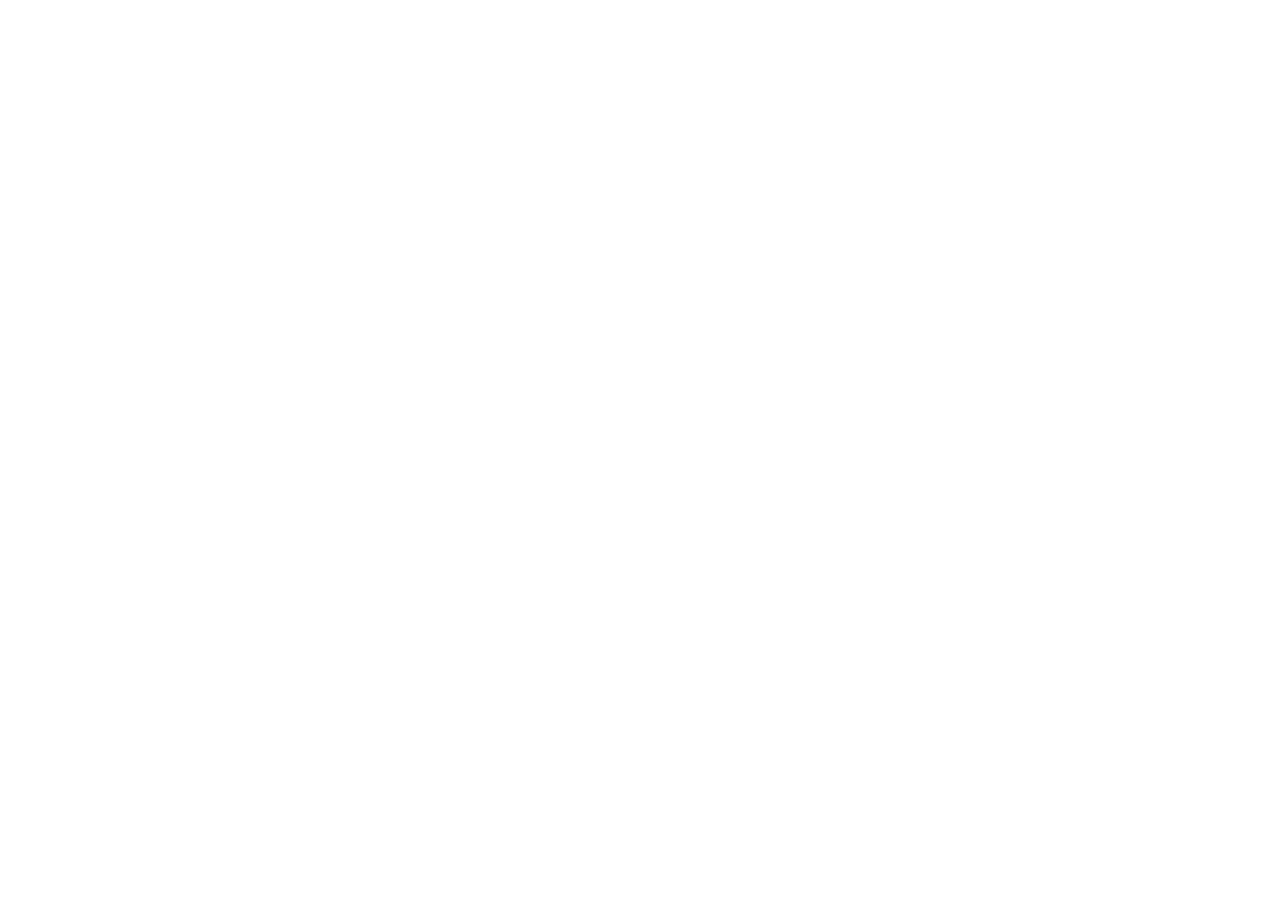
==== index.html @ 2cd38d14 "inicial commit" ====
<!DOCTYPE html>
<html lang="en">
<head>
  <meta charset="UTF-8">
  <meta http-equiv="X-UA-Compatible" content="IE=edge">
  <meta name="viewport" content="width=device-width, initial-scale=1.0">
  <link rel="stylesheet" href="style.css">
  <title>Document</title>
</head>
<body>
</body>
</html>
---- style.css ----
h1{
color: blueviolet;
}
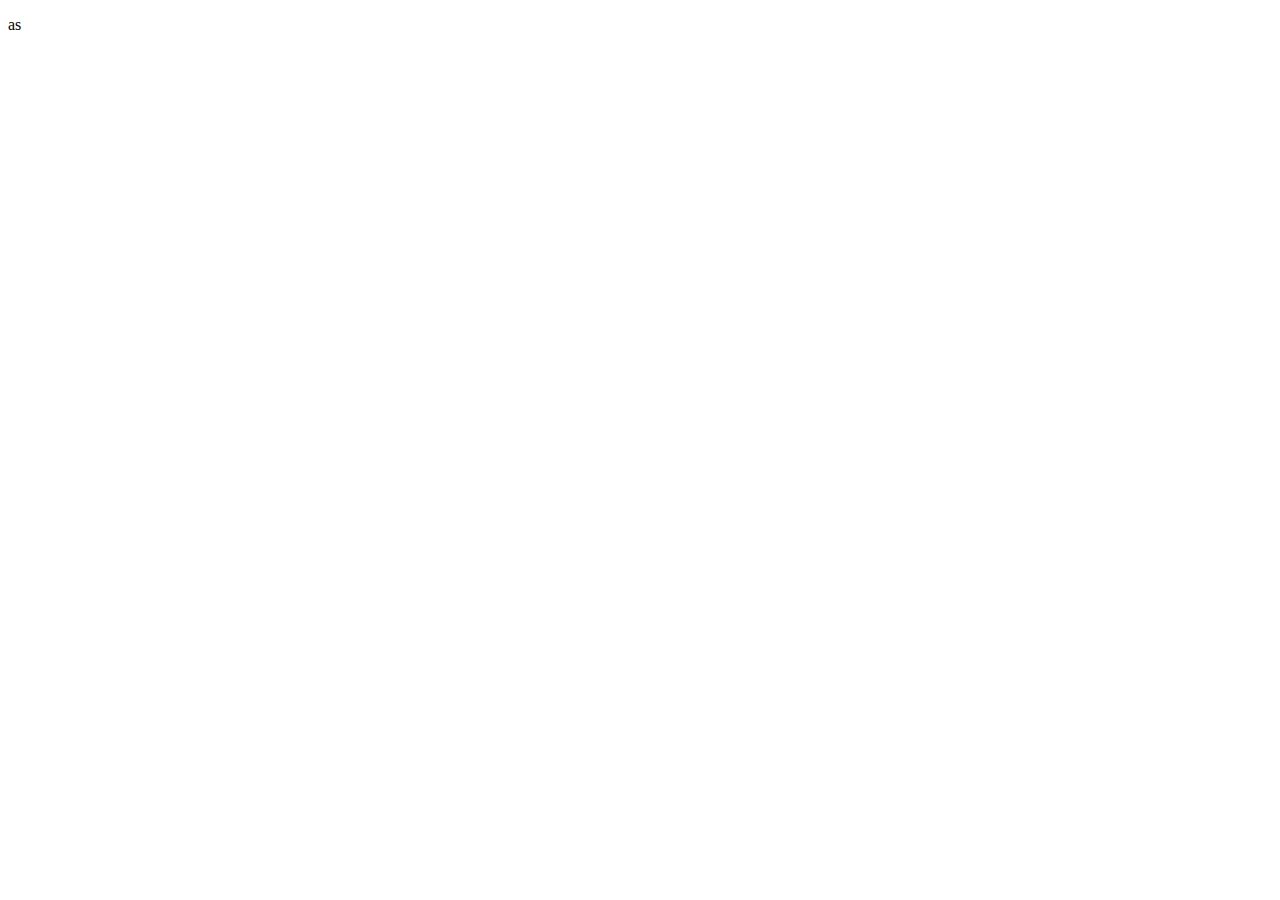
==== commit 393cec6e: "teste commit" ====
--- a/index.html
+++ b/index.html
@@ -8,5 +8,6 @@
   <title>Document</title>
 </head>
 <body>
+  <p>as</p>
 </body>
 </html>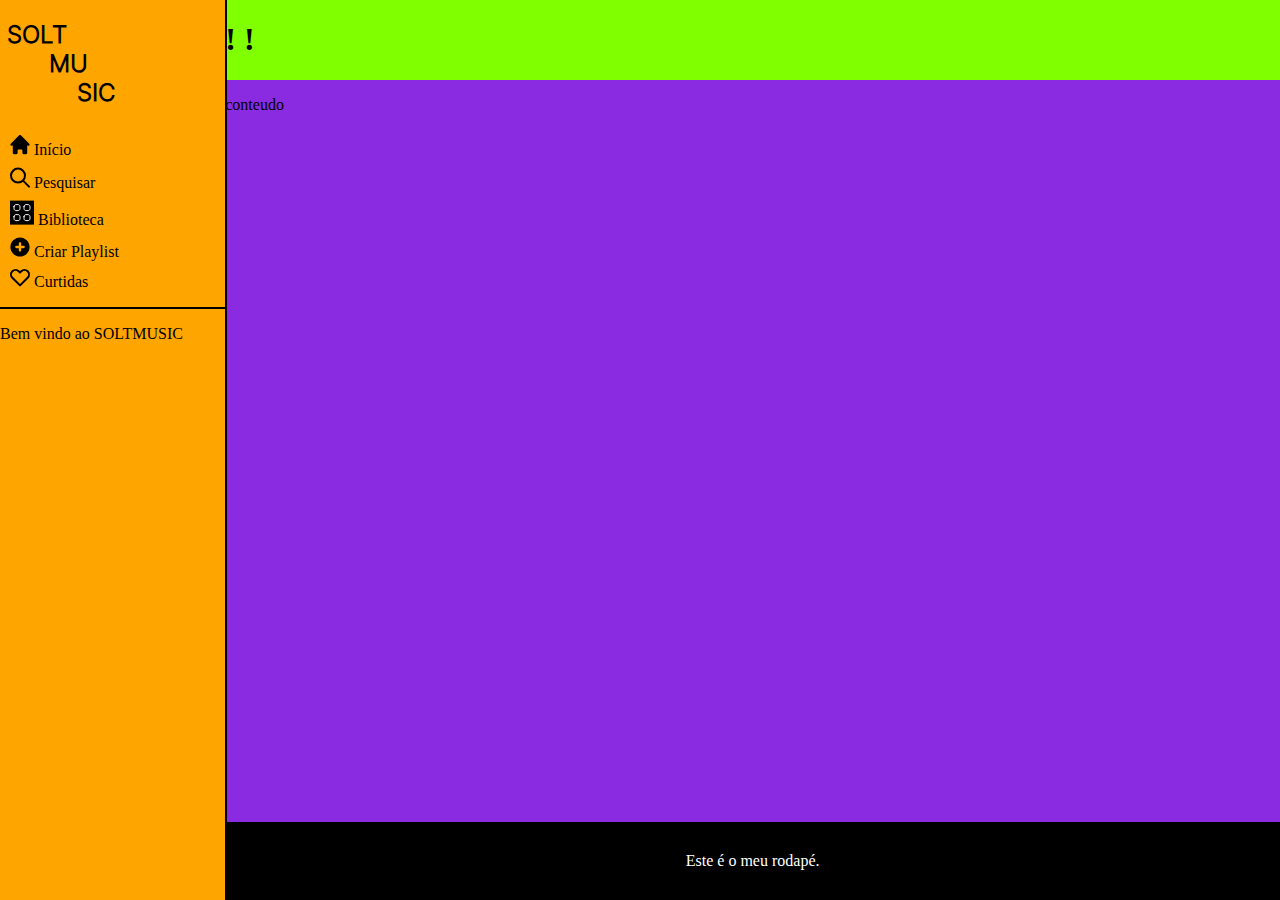
==== commit 7ddab07a: "settings side bar" ====
--- a/index.html
+++ b/index.html
@@ -8,6 +8,69 @@
   <title>Document</title>
 </head>
 <body>
-  <p>as</p>
+
+  <header id="separator">
+    <div class="trowandawe">
+
+      <h1> ! ! </h1>
+    
+    </div>
+  </header>
+
+  <div class="conteudo">
+    <p>conteudo</p>
+  </div>
+
+  <div class="barra-lateral">
+    <h2 class="nameapp">SOLT<br>&nbsp&nbsp;&nbsp;&nbsp;&nbsp;&nbsp;MU<br>&nbsp&nbsp;&nbsp;&nbsp;&nbsp;&nbsp;&nbsp;&nbsp;&nbsp;&nbsp;SIC</h2>
+    
+    <ul class="listabarra">
+      <li><svg width="20" height="20" viewBox="0 0 20 20" fill="none" xmlns="http://www.w3.org/2000/svg">
+        <path d="M10.8484 0.36966C10.3798 -0.0989688 9.62 -0.0989688 9.15137 0.36966L0.751374 8.76966C0.282745 9.23829 0.282745 9.99809 0.751374 10.4667C1.22 10.9353 1.9798 10.9353 2.44843 10.4667L2.7999 10.1152V18.0182C2.7999 18.6809 3.33716 19.2182 3.9999 19.2182H6.3999C7.06264 19.2182 7.5999 18.6809 7.5999 18.0182V15.6182C7.5999 14.9554 8.13716 14.4182 8.7999 14.4182H11.1999C11.8626 14.4182 12.3999 14.9554 12.3999 15.6182V18.0182C12.3999 18.6809 12.9372 19.2182 13.5999 19.2182H15.9999C16.6626 19.2182 17.1999 18.6809 17.1999 18.0182V10.1152L17.5514 10.4667C18.02 10.9353 18.7798 10.9353 19.2484 10.4667C19.7171 9.99809 19.7171 9.23829 19.2484 8.76966L10.8484 0.36966Z" fill="black"/>
+        </svg>
+      Início</li>
+
+      <li><svg width="20" height="21" viewBox="0 0 20 21" fill="none" xmlns="http://www.w3.org/2000/svg">
+        <path d="M19 19.6182L13 13.6182M15 8.61819C15 12.4842 11.866 15.6182 8 15.6182C4.13401 15.6182 1 12.4842 1 8.61819C1 4.7522 4.13401 1.61819 8 1.61819C11.866 1.61819 15 4.7522 15 8.61819Z" stroke="black" stroke-width="2" stroke-linecap="round" stroke-linejoin="round"/>
+        </svg>
+        Pesquisar</li>
+        
+      <li><svg width="24" height="25" viewBox="0 0 24 25" fill="none" xmlns="http://www.w3.org/2000/svg">
+        <rect width="24" height="24" transform="translate(0 0.618195)" fill="black"/>
+        <path d="M4 6.61819C4 5.51363 4.89543 4.61819 6 4.61819H8C9.10457 4.61819 10 5.51363 10 6.61819V8.61819C10 9.72276 9.10457 10.6182 8 10.6182H6C4.89543 10.6182 4 9.72276 4 8.61819V6.61819Z" stroke="#F5F3F3" stroke-linecap="round" stroke-linejoin="round"/>
+        <path d="M14 6.61819C14 5.51363 14.8954 4.61819 16 4.61819H18C19.1046 4.61819 20 5.51363 20 6.61819V8.61819C20 9.72276 19.1046 10.6182 18 10.6182H16C14.8954 10.6182 14 9.72276 14 8.61819V6.61819Z" stroke="#F5F3F3" stroke-linecap="round" stroke-linejoin="round"/>
+        <path d="M4 16.6182C4 15.5136 4.89543 14.6182 6 14.6182H8C9.10457 14.6182 10 15.5136 10 16.6182V18.6182C10 19.7228 9.10457 20.6182 8 20.6182H6C4.89543 20.6182 4 19.7228 4 18.6182V16.6182Z" stroke="#F5F3F3" stroke-linecap="round" stroke-linejoin="round"/>
+        <path d="M14 16.6182C14 15.5136 14.8954 14.6182 16 14.6182H18C19.1046 14.6182 20 15.5136 20 16.6182V18.6182C20 19.7228 19.1046 20.6182 18 20.6182H16C14.8954 20.6182 14 19.7228 14 18.6182V16.6182Z" stroke="#F5F3F3" stroke-linecap="round" stroke-linejoin="round"/>
+        </svg>        
+        Biblioteca</li>
+      <li><svg width="20" height="20" viewBox="0 0 20 20" fill="none" xmlns="http://www.w3.org/2000/svg">
+        <path fill-rule="evenodd" clip-rule="evenodd" d="M9.9999 19.6C15.3018 19.6 19.5999 15.3019 19.5999 9.99999C19.5999 4.69806 15.3018 0.399994 9.9999 0.399994C4.69797 0.399994 0.399902 4.69806 0.399902 9.99999C0.399902 15.3019 4.69797 19.6 9.9999 19.6ZM11.1999 6.39999C11.1999 5.73725 10.6626 5.19999 9.9999 5.19999C9.33715 5.19999 8.7999 5.73725 8.7999 6.39999V8.79999H6.3999C5.73716 8.79999 5.1999 9.33725 5.1999 9.99999C5.1999 10.6627 5.73716 11.2 6.3999 11.2H8.7999V13.6C8.7999 14.2627 9.33715 14.8 9.9999 14.8C10.6626 14.8 11.1999 14.2627 11.1999 13.6V11.2H13.5999C14.2626 11.2 14.7999 10.6627 14.7999 9.99999C14.7999 9.33725 14.2626 8.79999 13.5999 8.79999H11.1999V6.39999Z" fill="black"/>
+        </svg>        
+        Criar Playlist</li>
+      <li><svg width="20" height="18" viewBox="0 0 20 18" fill="none" xmlns="http://www.w3.org/2000/svg">
+        <path d="M2.31802 2.31802C0.56066 4.07538 0.56066 6.92462 2.31802 8.68198L10.0001 16.364L17.682 8.68198C19.4393 6.92462 19.4393 4.07538 17.682 2.31802C15.9246 0.56066 13.0754 0.56066 11.318 2.31802L10.0001 3.63609L8.68198 2.31802C6.92462 0.56066 4.07538 0.56066 2.31802 2.31802Z" stroke="black" stroke-width="2" stroke-linecap="round" stroke-linejoin="round"/>
+        </svg>        
+        Curtidas</li>
+    </ul>
+
+    <hr color="black">
+
+    <p>Bem vindo ao SOLTMUSIC</p> 
+    
+    <div class="instapp">      
+      <a href="">
+        <svg width="18" height="19" viewBox="0 0 18 19" fill="none" xmlns="http://www.w3.org/2000/svg">
+          <path d="M1 13.2665L1 14.2665C1 15.9234 2.34315 17.2665 4 17.2665L14 17.2665C15.6569 17.2665 17 15.9234 17 14.2665L17 13.2665M13 9.26651L9 13.2665M9 13.2665L5 9.26651M9 13.2665L9 1.26651" stroke="black" stroke-width="2" stroke-linecap="round" stroke-linejoin="round"/>
+        </svg>  
+        Instalar Apps
+      </a>
+    </div>
+
+  </div>
+
+  <div class="rodape">
+    <p>Este é o meu rodapé.</p>
+  </div>
+
 </body>
 </html>--- a/style.css
+++ b/style.css
@@ -1,3 +1,69 @@
-h1{
-color: blueviolet;
-}+@font-face {
+  font-family: 'Inter';
+  src: url('./Inter/static/Inter-Light.ttf'),
+  url('./Inter/static/Inter-Bold.ttf');
+}
+
+body {
+  margin: 0;
+  padding: 0;
+  display: flex;
+  flex-direction: column;
+  min-height: 100vh;
+}
+header{
+  background-color: chartreuse;
+  margin-left: 17.6%;
+}
+
+.barra-lateral svg{
+  margin-top: 8px;
+}
+.barra-lateral {
+  background-color: orange;
+  width: 17.6%;
+  height: 100%;
+  position: fixed;
+  border-right: 0.06cm solid black;
+}
+
+
+.conteudo {
+  margin-left: 17.6%;
+  flex:auto;
+  background-color: blueviolet;
+}
+
+.rodape {
+  background-color: black;
+  color: white;
+  padding: 1.1%;
+  text-align: center;
+  align-items: flex-end;
+  margin-left: 17.6%;
+}
+
+.nameapp{
+  color: black;
+  font-family: 'Inter', sans-serif;
+  margin-left: 7px;
+}
+
+.listabarra{
+    list-style: none;
+    padding-left: 10px;
+}
+
+.instapp{
+  display: flex;
+  align-items: end;
+}
+
+.instapp svg{
+  margin-left: 5px;
+  margin-right: 10px;
+}
+
+.barra-lateral .instapp{
+  margin-top: 15cm;
+}
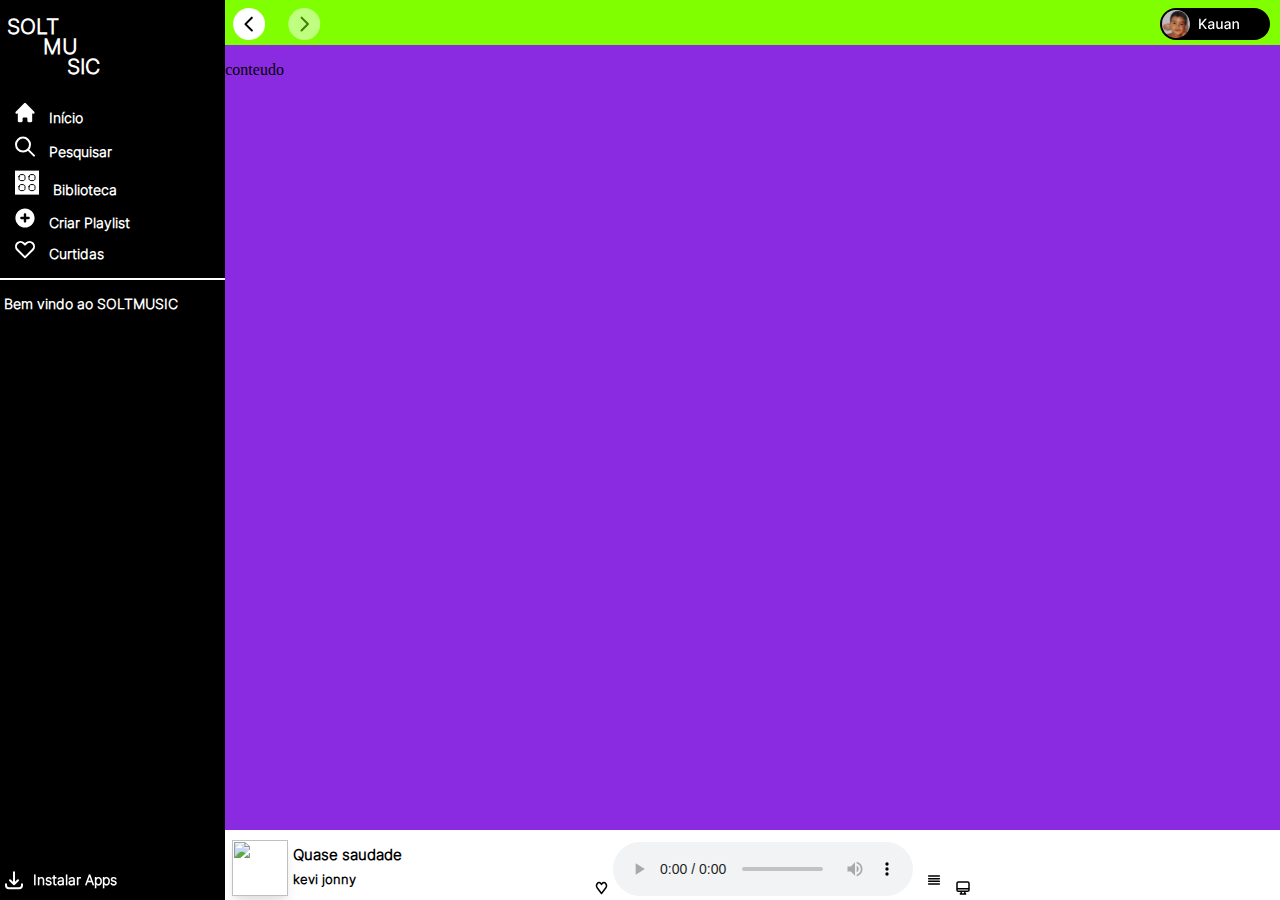
==== commit 3515ff68: "footer 0.1" ====
--- a/index.html
+++ b/index.html
@@ -1,76 +1,124 @@
 <!DOCTYPE html>
-<html lang="en">
+<html lang="pt-br">
 <head>
   <meta charset="UTF-8">
   <meta http-equiv="X-UA-Compatible" content="IE=edge">
   <meta name="viewport" content="width=device-width, initial-scale=1.0">
   <link rel="stylesheet" href="style.css">
-  <title>Document</title>
+  <title>SOLTMUSIC</title>
 </head>
 <body>
 
-  <header id="separator">
+  <header id="cabecalho">
+
     <div class="trowandawe">
 
-      <h1> ! ! </h1>
-    
+      <svg width="33" height="33" viewBox="0 0 33 33" fill="none" xmlns="http://www.w3.org/2000/svg">
+        <rect x="32.22" y="31.9992" width="32" height="32" rx="16" transform="rotate(179.605 32.22 31.9992)" fill="white"/>
+        <path d="M18.9041 22.5075L12.4433 16.1353L18.8156 9.6745" stroke="black" stroke-width="2" stroke-linecap="round" stroke-linejoin="round"/>
+        </svg>
+
+      <svg width="33" height="33" viewBox="0 0 33 33" fill="none" xmlns="http://www.w3.org/2000/svg">
+          <g opacity="0.5">
+          <rect x="32.2198" y="32.1074" width="32" height="32" rx="16" transform="rotate(-179.807 32.2198 32.1074)" fill="white"/>
+          <path d="M13.5453 9.6278L19.9404 16.066L13.5022 22.4611" stroke="black" stroke-width="2" stroke-linecap="round" stroke-linejoin="round"/>
+          </g>
+        </svg> 
+        <svg  class="perfil" width="110" height="32" viewBox="0 0 110 32" fill="none" xmlns="http://www.w3.org/2000/svg" xmlns:xlink="http://www.w3.org/1999/xlink">
+          <rect width="110" height="32" rx="16" fill="black"/>
+          <rect x="2" y="2" width="28" height="28" rx="14" fill="url(#pattern0)"/>
+          <path d="M39.1186 21V10.8182H40.6548V15.6804H40.7791L45.0497 10.8182H46.9837L42.8771 15.402L46.9986 21H45.1491L41.858 16.451L40.6548 17.8331V21H39.1186ZM50.5185 21.169C50.0346 21.169 49.5971 21.0795 49.206 20.9006C48.8149 20.7183 48.505 20.4548 48.2763 20.1101C48.0509 19.7654 47.9382 19.3428 47.9382 18.8423C47.9382 18.4115 48.0211 18.0568 48.1868 17.7784C48.3525 17.5 48.5762 17.2796 48.858 17.1172C49.1397 16.9548 49.4545 16.8321 49.8026 16.7493C50.1506 16.6664 50.5052 16.6035 50.8665 16.5604C51.3239 16.5073 51.6951 16.4643 51.9801 16.4311C52.2652 16.3946 52.4723 16.3366 52.6016 16.2571C52.7308 16.1776 52.7955 16.0483 52.7955 15.8693V15.8345C52.7955 15.4003 52.6728 15.0639 52.4276 14.8253C52.1856 14.5866 51.8243 14.4673 51.3438 14.4673C50.8433 14.4673 50.4489 14.5784 50.1605 14.8004C49.8755 15.0192 49.6783 15.2628 49.5689 15.5312L48.1719 15.2131C48.3376 14.7491 48.5795 14.3745 48.8977 14.0895C49.2192 13.8011 49.5888 13.5923 50.0064 13.4631C50.424 13.3305 50.8632 13.2642 51.3239 13.2642C51.6288 13.2642 51.9519 13.3007 52.2933 13.3736C52.638 13.4432 52.9595 13.5724 53.2578 13.7614C53.5594 13.9503 53.8063 14.2204 53.9986 14.5717C54.1908 14.9197 54.2869 15.3722 54.2869 15.929V21H52.8352V19.956H52.7756C52.6795 20.1482 52.5353 20.3371 52.343 20.5227C52.1508 20.7083 51.9039 20.8625 51.6023 20.9851C51.3007 21.1077 50.9394 21.169 50.5185 21.169ZM50.8416 19.9759C51.2526 19.9759 51.6039 19.8946 51.8956 19.7322C52.1906 19.5698 52.4143 19.3577 52.5668 19.0959C52.7225 18.8307 52.8004 18.5473 52.8004 18.2457V17.2614C52.7474 17.3144 52.6446 17.3641 52.4922 17.4105C52.343 17.4536 52.1723 17.4917 51.9801 17.5249C51.7879 17.5547 51.6006 17.5829 51.4183 17.6094C51.236 17.6326 51.0836 17.6525 50.9609 17.669C50.6726 17.7055 50.4091 17.7668 50.1705 17.853C49.9351 17.9392 49.7462 18.0634 49.6037 18.2259C49.4645 18.3849 49.3949 18.5971 49.3949 18.8622C49.3949 19.2301 49.5308 19.5085 49.8026 19.6974C50.0743 19.883 50.4207 19.9759 50.8416 19.9759ZM61.1042 17.8331V13.3636H62.5957V21H61.1341V19.6776H61.0545C60.8788 20.0852 60.5971 20.425 60.2093 20.6967C59.8249 20.9652 59.3459 21.0994 58.7725 21.0994C58.282 21.0994 57.8478 20.9917 57.47 20.7763C57.0955 20.5575 56.8005 20.2344 56.585 19.8068C56.3729 19.3793 56.2669 18.8506 56.2669 18.2209V13.3636H57.7534V18.0419C57.7534 18.5623 57.8975 18.9766 58.1859 19.2848C58.4743 19.593 58.8488 19.7472 59.3095 19.7472C59.5879 19.7472 59.8646 19.6776 60.1397 19.5384C60.4181 19.3991 60.6485 19.1887 60.8308 18.907C61.0164 18.6252 61.1075 18.2673 61.1042 17.8331ZM66.8153 21.169C66.3314 21.169 65.8939 21.0795 65.5028 20.9006C65.1117 20.7183 64.8018 20.4548 64.5732 20.1101C64.3478 19.7654 64.2351 19.3428 64.2351 18.8423C64.2351 18.4115 64.3179 18.0568 64.4837 17.7784C64.6494 17.5 64.8731 17.2796 65.1548 17.1172C65.4366 16.9548 65.7514 16.8321 66.0994 16.7493C66.4474 16.6664 66.8021 16.6035 67.1634 16.5604C67.6207 16.5073 67.992 16.4643 68.277 16.4311C68.562 16.3946 68.7692 16.3366 68.8984 16.2571C69.0277 16.1776 69.0923 16.0483 69.0923 15.8693V15.8345C69.0923 15.4003 68.9697 15.0639 68.7244 14.8253C68.4825 14.5866 68.1212 14.4673 67.6406 14.4673C67.1402 14.4673 66.7457 14.5784 66.4574 14.8004C66.1723 15.0192 65.9751 15.2628 65.8658 15.5312L64.4688 15.2131C64.6345 14.7491 64.8764 14.3745 65.1946 14.0895C65.5161 13.8011 65.8857 13.5923 66.3033 13.4631C66.7209 13.3305 67.16 13.2642 67.6207 13.2642C67.9257 13.2642 68.2488 13.3007 68.5902 13.3736C68.9349 13.4432 69.2564 13.5724 69.5547 13.7614C69.8563 13.9503 70.1032 14.2204 70.2955 14.5717C70.4877 14.9197 70.5838 15.3722 70.5838 15.929V21H69.1321V19.956H69.0724C68.9763 20.1482 68.8321 20.3371 68.6399 20.5227C68.4477 20.7083 68.2008 20.8625 67.8991 20.9851C67.5975 21.1077 67.2363 21.169 66.8153 21.169ZM67.1385 19.9759C67.5495 19.9759 67.9008 19.8946 68.1925 19.7322C68.4875 19.5698 68.7112 19.3577 68.8636 19.0959C69.0194 18.8307 69.0973 18.5473 69.0973 18.2457V17.2614C69.0443 17.3144 68.9415 17.3641 68.7891 17.4105C68.6399 17.4536 68.4692 17.4917 68.277 17.5249C68.0848 17.5547 67.8975 17.5829 67.7152 17.6094C67.5329 17.6326 67.3804 17.6525 67.2578 17.669C66.9695 17.7055 66.706 17.7668 66.4673 17.853C66.232 17.9392 66.0431 18.0634 65.9006 18.2259C65.7614 18.3849 65.6918 18.5971 65.6918 18.8622C65.6918 19.2301 65.8277 19.5085 66.0994 19.6974C66.3712 19.883 66.7176 19.9759 67.1385 19.9759ZM74.0502 16.4659V21H72.5637V13.3636H73.9906V14.6065H74.085C74.2607 14.2022 74.5358 13.8774 74.9103 13.6321C75.2882 13.3868 75.7638 13.2642 76.3372 13.2642C76.8575 13.2642 77.3133 13.3736 77.7044 13.5923C78.0955 13.8078 78.3987 14.1293 78.6142 14.5568C78.8296 14.9844 78.9373 15.513 78.9373 16.1428V21H77.4508V16.3217C77.4508 15.7682 77.3066 15.3357 77.0183 15.0241C76.7299 14.7093 76.3339 14.5518 75.8301 14.5518C75.4854 14.5518 75.1788 14.6264 74.9103 14.7756C74.6452 14.9247 74.4347 15.1435 74.2789 15.4318C74.1265 15.7169 74.0502 16.0616 74.0502 16.4659Z" fill="white"/>
+          <path fill-rule="evenodd" clip-rule="evenodd" d="M92.2343 13.8343C92.5467 13.5219 93.0533 13.5219 93.3657 13.8343L96 16.4686L98.6343 13.8343C98.9467 13.5219 99.4533 13.5219 99.7657 13.8343C100.078 14.1467 100.078 14.6533 99.7657 14.9657L96.5657 18.1657C96.2533 18.4781 95.7467 18.4781 95.4343 18.1657L92.2343 14.9657C91.9219 14.6533 91.9219 14.1467 92.2343 13.8343Z" fill="black"/>
+          <defs>
+          <pattern id="pattern0" patternContentUnits="objectBoundingBox" width="1" height="1">
+          <use xlink:href="#image0_1335_605" transform="scale(0.00416667)"/>
+          </pattern>
+          <image id="image0_1335_605" width="240" height="240" xlink:href="[data-uri]"/>
+          </defs>
+          </svg>  
+                 
     </div>
+
   </header>
 
   <div class="conteudo">
     <p>conteudo</p>
   </div>
 
+
   <div class="barra-lateral">
-    <h2 class="nameapp">SOLT<br>&nbsp&nbsp;&nbsp;&nbsp;&nbsp;&nbsp;MU<br>&nbsp&nbsp;&nbsp;&nbsp;&nbsp;&nbsp;&nbsp;&nbsp;&nbsp;&nbsp;SIC</h2>
+    <h2 class="nameapp">SOLT<br>&nbsp;&nbsp;&nbsp;&nbsp;&nbsp;&nbsp;MU<br>&nbsp&nbsp;&nbsp;&nbsp;&nbsp;&nbsp;&nbsp;&nbsp;&nbsp;&nbsp;SIC</h2>
     
     <ul class="listabarra">
       <li><svg width="20" height="20" viewBox="0 0 20 20" fill="none" xmlns="http://www.w3.org/2000/svg">
-        <path d="M10.8484 0.36966C10.3798 -0.0989688 9.62 -0.0989688 9.15137 0.36966L0.751374 8.76966C0.282745 9.23829 0.282745 9.99809 0.751374 10.4667C1.22 10.9353 1.9798 10.9353 2.44843 10.4667L2.7999 10.1152V18.0182C2.7999 18.6809 3.33716 19.2182 3.9999 19.2182H6.3999C7.06264 19.2182 7.5999 18.6809 7.5999 18.0182V15.6182C7.5999 14.9554 8.13716 14.4182 8.7999 14.4182H11.1999C11.8626 14.4182 12.3999 14.9554 12.3999 15.6182V18.0182C12.3999 18.6809 12.9372 19.2182 13.5999 19.2182H15.9999C16.6626 19.2182 17.1999 18.6809 17.1999 18.0182V10.1152L17.5514 10.4667C18.02 10.9353 18.7798 10.9353 19.2484 10.4667C19.7171 9.99809 19.7171 9.23829 19.2484 8.76966L10.8484 0.36966Z" fill="black"/>
+        <path d="M10.8484 0.36966C10.3798 -0.0989688 9.62 -0.0989688 9.15137 0.36966L0.751374 8.76966C0.282745 9.23829 0.282745 9.99809 0.751374 10.4667C1.22 10.9353 1.9798 10.9353 2.44843 10.4667L2.7999 10.1152V18.0182C2.7999 18.6809 3.33716 19.2182 3.9999 19.2182H6.3999C7.06264 19.2182 7.5999 18.6809 7.5999 18.0182V15.6182C7.5999 14.9554 8.13716 14.4182 8.7999 14.4182H11.1999C11.8626 14.4182 12.3999 14.9554 12.3999 15.6182V18.0182C12.3999 18.6809 12.9372 19.2182 13.5999 19.2182H15.9999C16.6626 19.2182 17.1999 18.6809 17.1999 18.0182V10.1152L17.5514 10.4667C18.02 10.9353 18.7798 10.9353 19.2484 10.4667C19.7171 9.99809 19.7171 9.23829 19.2484 8.76966L10.8484 0.36966Z" fill="white"/>
         </svg>
       Início</li>
 
       <li><svg width="20" height="21" viewBox="0 0 20 21" fill="none" xmlns="http://www.w3.org/2000/svg">
-        <path d="M19 19.6182L13 13.6182M15 8.61819C15 12.4842 11.866 15.6182 8 15.6182C4.13401 15.6182 1 12.4842 1 8.61819C1 4.7522 4.13401 1.61819 8 1.61819C11.866 1.61819 15 4.7522 15 8.61819Z" stroke="black" stroke-width="2" stroke-linecap="round" stroke-linejoin="round"/>
+        <path d="M19 19.6182L13 13.6182M15 8.61819C15 12.4842 11.866 15.6182 8 15.6182C4.13401 15.6182 1 12.4842 1 8.61819C1 4.7522 4.13401 1.61819 8 1.61819C11.866 1.61819 15 4.7522 15 8.61819Z" stroke="white" stroke-width="2" stroke-linecap="round" stroke-linejoin="round"/>
         </svg>
         Pesquisar</li>
         
       <li><svg width="24" height="25" viewBox="0 0 24 25" fill="none" xmlns="http://www.w3.org/2000/svg">
-        <rect width="24" height="24" transform="translate(0 0.618195)" fill="black"/>
-        <path d="M4 6.61819C4 5.51363 4.89543 4.61819 6 4.61819H8C9.10457 4.61819 10 5.51363 10 6.61819V8.61819C10 9.72276 9.10457 10.6182 8 10.6182H6C4.89543 10.6182 4 9.72276 4 8.61819V6.61819Z" stroke="#F5F3F3" stroke-linecap="round" stroke-linejoin="round"/>
-        <path d="M14 6.61819C14 5.51363 14.8954 4.61819 16 4.61819H18C19.1046 4.61819 20 5.51363 20 6.61819V8.61819C20 9.72276 19.1046 10.6182 18 10.6182H16C14.8954 10.6182 14 9.72276 14 8.61819V6.61819Z" stroke="#F5F3F3" stroke-linecap="round" stroke-linejoin="round"/>
-        <path d="M4 16.6182C4 15.5136 4.89543 14.6182 6 14.6182H8C9.10457 14.6182 10 15.5136 10 16.6182V18.6182C10 19.7228 9.10457 20.6182 8 20.6182H6C4.89543 20.6182 4 19.7228 4 18.6182V16.6182Z" stroke="#F5F3F3" stroke-linecap="round" stroke-linejoin="round"/>
-        <path d="M14 16.6182C14 15.5136 14.8954 14.6182 16 14.6182H18C19.1046 14.6182 20 15.5136 20 16.6182V18.6182C20 19.7228 19.1046 20.6182 18 20.6182H16C14.8954 20.6182 14 19.7228 14 18.6182V16.6182Z" stroke="#F5F3F3" stroke-linecap="round" stroke-linejoin="round"/>
-        </svg>        
+        <rect width="24" height="24" transform="translate(0 0.618164)" fill="white"/>
+        <path d="M4 6.61816C4 5.51359 4.89543 4.61816 6 4.61816H8C9.10457 4.61816 10 5.51359 10 6.61816V8.61816C10 9.72273 9.10457 10.6182 8 10.6182H6C4.89543 10.6182 4 9.72273 4 8.61816V6.61816Z" stroke="#010101" stroke-linecap="round" stroke-linejoin="round"/>
+        <path d="M14 6.61816C14 5.51359 14.8954 4.61816 16 4.61816H18C19.1046 4.61816 20 5.51359 20 6.61816V8.61816C20 9.72273 19.1046 10.6182 18 10.6182H16C14.8954 10.6182 14 9.72273 14 8.61816V6.61816Z" stroke="#010101" stroke-linecap="round" stroke-linejoin="round"/>
+        <path d="M4 16.6182C4 15.5136 4.89543 14.6182 6 14.6182H8C9.10457 14.6182 10 15.5136 10 16.6182V18.6182C10 19.7227 9.10457 20.6182 8 20.6182H6C4.89543 20.6182 4 19.7227 4 18.6182V16.6182Z" stroke="#010101" stroke-linecap="round" stroke-linejoin="round"/>
+        <path d="M14 16.6182C14 15.5136 14.8954 14.6182 16 14.6182H18C19.1046 14.6182 20 15.5136 20 16.6182V18.6182C20 19.7227 19.1046 20.6182 18 20.6182H16C14.8954 20.6182 14 19.7227 14 18.6182V16.6182Z" stroke="#010101" stroke-linecap="round" stroke-linejoin="round"/>
+        </svg>                      
         Biblioteca</li>
       <li><svg width="20" height="20" viewBox="0 0 20 20" fill="none" xmlns="http://www.w3.org/2000/svg">
-        <path fill-rule="evenodd" clip-rule="evenodd" d="M9.9999 19.6C15.3018 19.6 19.5999 15.3019 19.5999 9.99999C19.5999 4.69806 15.3018 0.399994 9.9999 0.399994C4.69797 0.399994 0.399902 4.69806 0.399902 9.99999C0.399902 15.3019 4.69797 19.6 9.9999 19.6ZM11.1999 6.39999C11.1999 5.73725 10.6626 5.19999 9.9999 5.19999C9.33715 5.19999 8.7999 5.73725 8.7999 6.39999V8.79999H6.3999C5.73716 8.79999 5.1999 9.33725 5.1999 9.99999C5.1999 10.6627 5.73716 11.2 6.3999 11.2H8.7999V13.6C8.7999 14.2627 9.33715 14.8 9.9999 14.8C10.6626 14.8 11.1999 14.2627 11.1999 13.6V11.2H13.5999C14.2626 11.2 14.7999 10.6627 14.7999 9.99999C14.7999 9.33725 14.2626 8.79999 13.5999 8.79999H11.1999V6.39999Z" fill="black"/>
+        <path fill-rule="evenodd" clip-rule="evenodd" d="M9.9999 19.6C15.3018 19.6 19.5999 15.3019 19.5999 9.99999C19.5999 4.69806 15.3018 0.399994 9.9999 0.399994C4.69797 0.399994 0.399902 4.69806 0.399902 9.99999C0.399902 15.3019 4.69797 19.6 9.9999 19.6ZM11.1999 6.39999C11.1999 5.73725 10.6626 5.19999 9.9999 5.19999C9.33715 5.19999 8.7999 5.73725 8.7999 6.39999V8.79999H6.3999C5.73716 8.79999 5.1999 9.33725 5.1999 9.99999C5.1999 10.6627 5.73716 11.2 6.3999 11.2H8.7999V13.6C8.7999 14.2627 9.33715 14.8 9.9999 14.8C10.6626 14.8 11.1999 14.2627 11.1999 13.6V11.2H13.5999C14.2626 11.2 14.7999 10.6627 14.7999 9.99999C14.7999 9.33725 14.2626 8.79999 13.5999 8.79999H11.1999V6.39999Z" fill="white"/>
         </svg>        
         Criar Playlist</li>
       <li><svg width="20" height="18" viewBox="0 0 20 18" fill="none" xmlns="http://www.w3.org/2000/svg">
-        <path d="M2.31802 2.31802C0.56066 4.07538 0.56066 6.92462 2.31802 8.68198L10.0001 16.364L17.682 8.68198C19.4393 6.92462 19.4393 4.07538 17.682 2.31802C15.9246 0.56066 13.0754 0.56066 11.318 2.31802L10.0001 3.63609L8.68198 2.31802C6.92462 0.56066 4.07538 0.56066 2.31802 2.31802Z" stroke="black" stroke-width="2" stroke-linecap="round" stroke-linejoin="round"/>
+        <path d="M2.31802 2.31802C0.56066 4.07538 0.56066 6.92462 2.31802 8.68198L10.0001 16.364L17.682 8.68198C19.4393 6.92462 19.4393 4.07538 17.682 2.31802C15.9246 0.56066 13.0754 0.56066 11.318 2.31802L10.0001 3.63609L8.68198 2.31802C6.92462 0.56066 4.07538 0.56066 2.31802 2.31802Z" stroke="white" stroke-width="2" stroke-linecap="round" stroke-linejoin="round"/>
         </svg>        
         Curtidas</li>
     </ul>
 
-    <hr color="black">
+    <hr color="white">
 
     <p>Bem vindo ao SOLTMUSIC</p> 
     
-    <div class="instapp">      
-      <a href="">
+      <a href="page2/baixeaqui.html">
         <svg width="18" height="19" viewBox="0 0 18 19" fill="none" xmlns="http://www.w3.org/2000/svg">
-          <path d="M1 13.2665L1 14.2665C1 15.9234 2.34315 17.2665 4 17.2665L14 17.2665C15.6569 17.2665 17 15.9234 17 14.2665L17 13.2665M13 9.26651L9 13.2665M9 13.2665L5 9.26651M9 13.2665L9 1.26651" stroke="black" stroke-width="2" stroke-linecap="round" stroke-linejoin="round"/>
-        </svg>  
+          <path d="M1 13.2665L1 14.2665C1 15.9234 2.34315 17.2665 4 17.2665L14 17.2665C15.6569 17.2665 17 15.9234 17 14.2665L17 13.2665M13 9.26651L9 13.2665M9 13.2665L5 9.26651M9 13.2665L9 1.26651" stroke="white" stroke-width="2" stroke-linecap="round" stroke-linejoin="round"/>
+          </svg>          
         Instalar Apps
       </a>
-    </div>
 
   </div>
+  
+  <div class="rodape">
 
-  <div class="rodape">
-    <p>Este é o meu rodapé.</p>
+  
+    <img class="usersinger" src="https://akamai.sscdn.co/uploadfile/letras/albuns/8/0/8/a/01660935289.jpg" alt="">
+    
+    <div class="namesinger"> 
+    <h3>Quase saudade</h3>
+    <p>kevi jonny</p>
+    </div> 
+
+    <div class="audioplayer">
+      <svg width="13" height="17" viewBox="0 0 13 17" fill="none" xmlns="http://www.w3.org/2000/svg">
+        <path d="M2.33893 4.47527C1.38702 5.72007 1.38702 7.73828 2.33893 8.98307L6.50003 14.4245L10.6611 8.98307C11.613 7.73828 11.613 5.72006 10.6611 4.47527C9.70917 3.23047 8.16583 3.23047 7.21393 4.47527L6.50003 5.4089L5.78607 4.47527C4.83417 3.23047 3.29083 3.23047 2.33893 4.47527Z" stroke="black" stroke-width="1.5" stroke-linecap="round" stroke-linejoin="round"/>
+      </svg>        
+      <audio src="Quase Saudade-Kevi_jonny.mp4" controls>
+        Seu Browser não tem suporte a tag audio
+      </audio>
+      <svg width="32" height="32" viewBox="0 0 32 32" fill="none" xmlns="http://www.w3.org/2000/svg">
+        <path d="M10.6666 12H21.3333M10.6666 14.6667H21.3333M10.6666 17.3333H21.3333M10.6666 20H21.3333" stroke="black" stroke-width="1.5" stroke-linecap="round" stroke-linejoin="round"/>
+      </svg>
+        <svg width="16" height="16" viewBox="0 0 16 16" fill="none" xmlns="http://www.w3.org/2000/svg">
+          <path d="M6.5 11.3333L6 13.3333L5.33333 14H10.6667L10 13.3333L9.5 11.3333M2 8.66667H14M3.33333 11.3333H12.6667C13.403 11.3333 14 10.7364 14 10V3.33333C14 2.59695 13.403 2 12.6667 2H3.33333C2.59695 2 2 2.59695 2 3.33333V10C2 10.7364 2.59695 11.3333 3.33333 11.3333Z" stroke="black" stroke-width="1.5" stroke-linecap="round" stroke-linejoin="round"/>
+        </svg>
+          
+        
+    </div>
   </div>
+
 
 </body>
 </html>--- a/style.css
+++ b/style.css
@@ -14,39 +14,51 @@
 header{
   background-color: chartreuse;
   margin-left: 17.6%;
+  margin-top: 0;
+  align-items: center;
 }
 
+
+.nameapp{
+  color: white;
+  font-family: 'Inter', sans-serif;
+  margin-left: 7px;
+}
+
+
+
+
+.trowandawe svg{
+  margin-left: 8px;
+  margin-right: 10px;
+  margin-top: 8px;
+
+}
+ .perfil{
+  float: right;
+ }
+
+
+
+
+.barra-lateral {
+  background-color: black;
+  width: 17.6%;
+  height: 100%;
+  position: fixed;
+  font-family: 'Inter';
+  font-style: normal;
+  font-weight: bold;
+  font-size: 14px;
+  line-height: 20px;
+  color: white;
+}
 .barra-lateral svg{
   margin-top: 8px;
 }
-.barra-lateral {
-  background-color: orange;
-  width: 17.6%;
-  height: 100%;
-  position: fixed;
-  border-right: 0.06cm solid black;
-}
 
-
-.conteudo {
-  margin-left: 17.6%;
-  flex:auto;
-  background-color: blueviolet;
-}
-
-.rodape {
-  background-color: black;
-  color: white;
-  padding: 1.1%;
-  text-align: center;
-  align-items: flex-end;
-  margin-left: 17.6%;
-}
-
-.nameapp{
-  color: black;
-  font-family: 'Inter', sans-serif;
-  margin-left: 7px;
+.barra-lateral a:hover{
+  color: gray;
 }
 
 .listabarra{
@@ -59,11 +71,82 @@
   align-items: end;
 }
 
-.instapp svg{
+.barra-lateral svg{
   margin-left: 5px;
   margin-right: 10px;
 }
 
-.barra-lateral .instapp{
-  margin-top: 15cm;
+.barra-lateral a{
+  display: flex;
+  align-items: flex-end;
+  color: white;
+  text-decoration: none;
+  position: fixed;
+  bottom: 10px;
+  left: 0;
+  text-align: center;
 }
+
+.barra-lateral p {
+  margin-left: 4px;
+}
+
+
+
+
+
+.conteudo {
+  margin-left: 17.6%;
+  flex:auto;
+  background-color: blueviolet;
+}
+
+
+
+
+
+
+
+.rodape {
+  background-color: white;
+  color: black;
+  margin-left: 17.6%;
+  font-family: 'Inter';
+  font-style: normal;
+  font-weight: bold;
+}
+
+.audioplayer{
+  position: absolute;
+  left: 61.2%;
+  transform: translateX(-50%);
+  bottom: 0;
+}
+
+.audioplayer svg{
+  margin-top: 10cm;
+  align-items: center;
+
+}
+
+ .usersinger {
+  margin-top: 10px;
+  float: left;
+  margin-right: 5px;
+  margin-left: 7px;
+  width: 56px;
+  height: 56px;
+  left: 676px;
+  top: calc(50% - 56px/2 - 79.5px);
+  background: url(01660935289.png);
+  box-shadow: 0px 10px 15px -3px rgba(0, 0, 0, 0.1), 0px 4px 6px -2px rgba(0, 0, 0, 0.05);
+ }
+
+ .namesinger{
+  float: left;
+  font-size: small;
+ }
+
+ .namesinger p {
+  margin-top: -8px; /* Ajuste a margem superior do p conforme necessário */
+ }
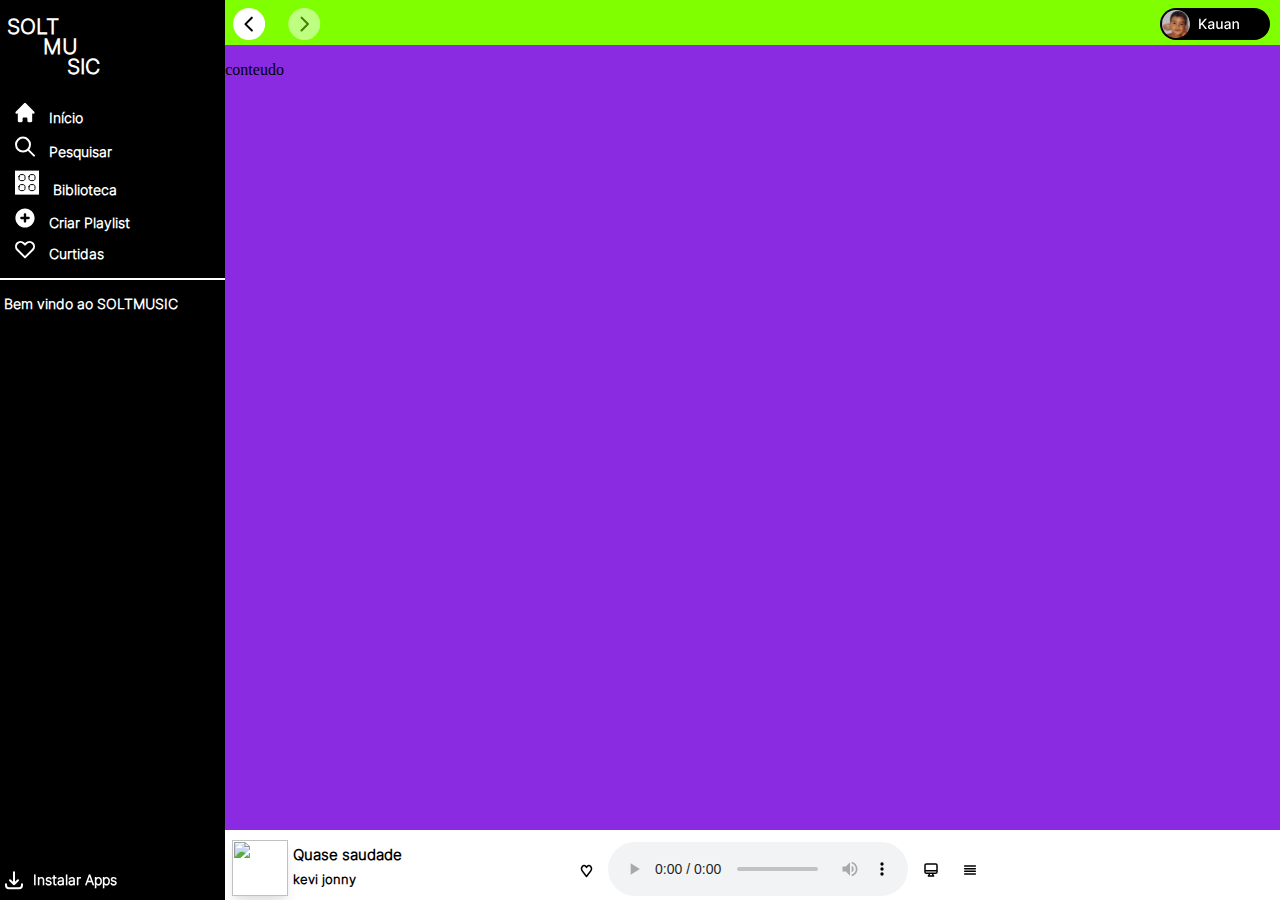
==== commit 63fd501a: "footer 0.2" ====
--- a/index.html
+++ b/index.html
@@ -102,16 +102,16 @@
     </div> 
 
     <div class="audioplayer">
-      <svg width="13" height="17" viewBox="0 0 13 17" fill="none" xmlns="http://www.w3.org/2000/svg">
+      <svg id="firstsvg" width="13" height="17" viewBox="0 0 13 17" fill="none" xmlns="http://www.w3.org/2000/svg">
         <path d="M2.33893 4.47527C1.38702 5.72007 1.38702 7.73828 2.33893 8.98307L6.50003 14.4245L10.6611 8.98307C11.613 7.73828 11.613 5.72006 10.6611 4.47527C9.70917 3.23047 8.16583 3.23047 7.21393 4.47527L6.50003 5.4089L5.78607 4.47527C4.83417 3.23047 3.29083 3.23047 2.33893 4.47527Z" stroke="black" stroke-width="1.5" stroke-linecap="round" stroke-linejoin="round"/>
       </svg>        
       <audio src="Quase Saudade-Kevi_jonny.mp4" controls>
         Seu Browser não tem suporte a tag audio
       </audio>
-      <svg width="32" height="32" viewBox="0 0 32 32" fill="none" xmlns="http://www.w3.org/2000/svg">
+      <svg id="secondsvg"  width="32" height="32" viewBox="0 0 32 32" fill="none" xmlns="http://www.w3.org/2000/svg">
         <path d="M10.6666 12H21.3333M10.6666 14.6667H21.3333M10.6666 17.3333H21.3333M10.6666 20H21.3333" stroke="black" stroke-width="1.5" stroke-linecap="round" stroke-linejoin="round"/>
       </svg>
-        <svg width="16" height="16" viewBox="0 0 16 16" fill="none" xmlns="http://www.w3.org/2000/svg">
+        <svg id="thirdsvg"  width="16" height="16" viewBox="0 0 16 16" fill="none" xmlns="http://www.w3.org/2000/svg">
           <path d="M6.5 11.3333L6 13.3333L5.33333 14H10.6667L10 13.3333L9.5 11.3333M2 8.66667H14M3.33333 11.3333H12.6667C13.403 11.3333 14 10.7364 14 10V3.33333C14 2.59695 13.403 2 12.6667 2H3.33333C2.59695 2 2 2.59695 2 3.33333V10C2 10.7364 2.59695 11.3333 3.33333 11.3333Z" stroke="black" stroke-width="1.5" stroke-linecap="round" stroke-linejoin="round"/>
         </svg>
           
--- a/style.css
+++ b/style.css
@@ -121,12 +121,26 @@
   left: 61.2%;
   transform: translateX(-50%);
   bottom: 0;
+  
 }
 
-.audioplayer svg{
-  margin-top: 10cm;
-  align-items: center;
 
+#firstsvg{
+  float: left;
+  margin-top: 20px;
+  margin-right: 15px;
+}
+
+#secondsvg{
+  float: right;
+  margin-top: 11.5px;
+}
+
+#thirdsvg{
+  float: right;
+  margin-top: 20px;
+  margin-right: 15px;
+  margin-left: 15px;
 }
 
  .usersinger {
